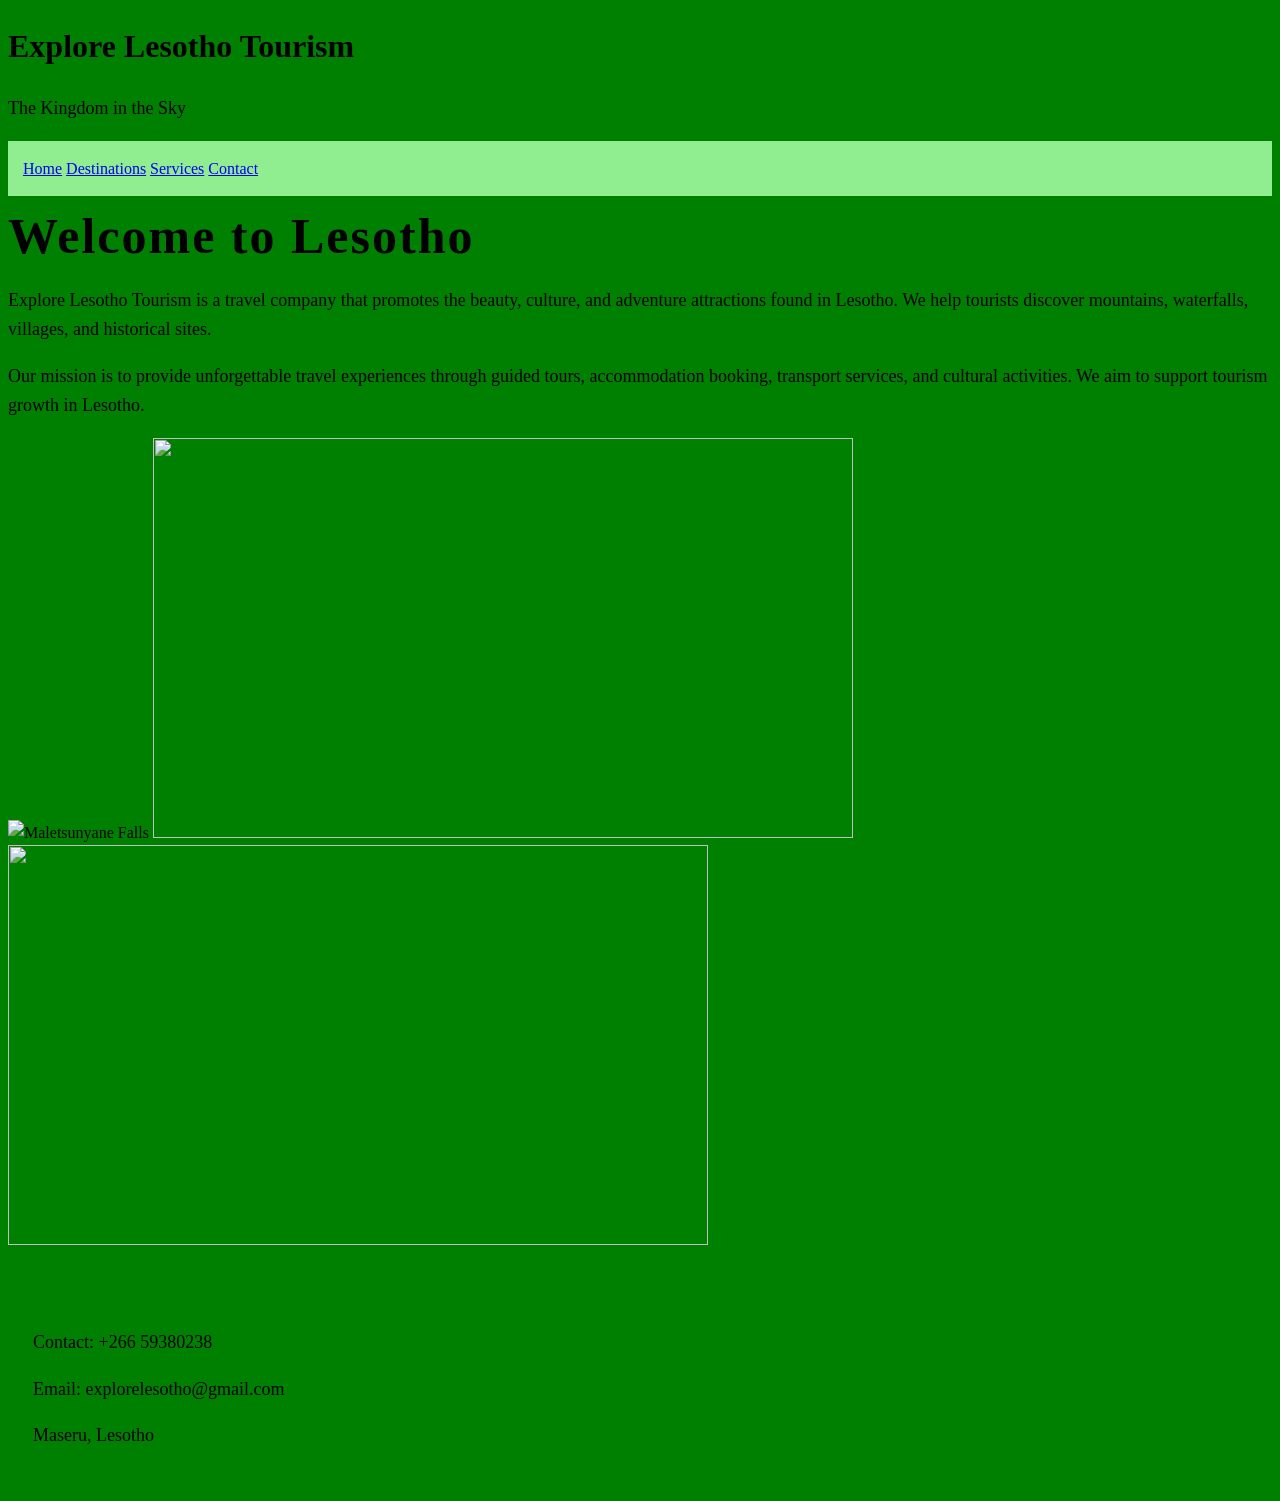
==== index.html @ 207499ea "Add files via upload" ====
<!DOCTYPE html>
<html>
<head>
    <title> Lesotho Tourism</title>
    <link rel="stylesheet" href="mokokoane.css">
</head>
<body bgcolor="green"></body>

<header>
    <h1>Explore Lesotho Tourism</h1>
    <p>The Kingdom in the Sky</p>
</header>

<nav>
    <a href="index.html">Home</a>
    <a href="destinations.html">Destinations</a>
    <a href="services.html">Services</a>
    <a href="contact.html">Contact</a>
</nav>

    <h2>Welcome to Lesotho</h2>
    <p>
        Explore Lesotho Tourism is a travel company that promotes the beauty,
        culture, and adventure attractions found in Lesotho. We help tourists
        discover mountains, waterfalls, villages, and historical sites.
    </p>

    <p>
        Our mission is to provide unforgettable travel experiences through
        guided tours, accommodation booking, transport services, and cultural
        activities. We aim to support tourism growth in Lesotho.
    </p>

    <img src="maletsunyane.jpg" alt="Maletsunyane Falls" width="700" height="400">
    <img src="mountain.jpg" width="700" height="400">
    <img src="village.jpg" width="700" height="400">

<footer>
    <p>Contact: +266 59380238</p>
    <p>Email: explorelesotho@gmail.com</p>
    <p>Maseru, Lesotho</p>
</footer>

</body>
</html>
---- mokokoane.css ----
body {
           backgroud-color:green;
          color:black;
          line-height:1.6;
}
    .banner {
        background: linear-gradient(blue, white, black);
        text-align: center;
        padding: 70px 20px;
        color: ;
}
    nav{
        background-color:lightgreen;
        padding:15px;
        text-align:centre;
}

     h2 {
        font-size: 50px;
        margin: 0;
        letter-spacing: 2px;
    }

   p {
      font-size: 18px;
        margin-top: 10px;
    } 

    button{
        margin-top: 25px;
        display: inline-block;
        padding: 12px 25px;
        background: green;
        color: white;
        text-decoration: none;
        border-radius: 25px;
    }

    .button:hover {
        background: blue;
}
    
    footer{
            background-color:green;
            color:black;
            padding:25px;
            margin-top:40px;
            text-align:centre;}
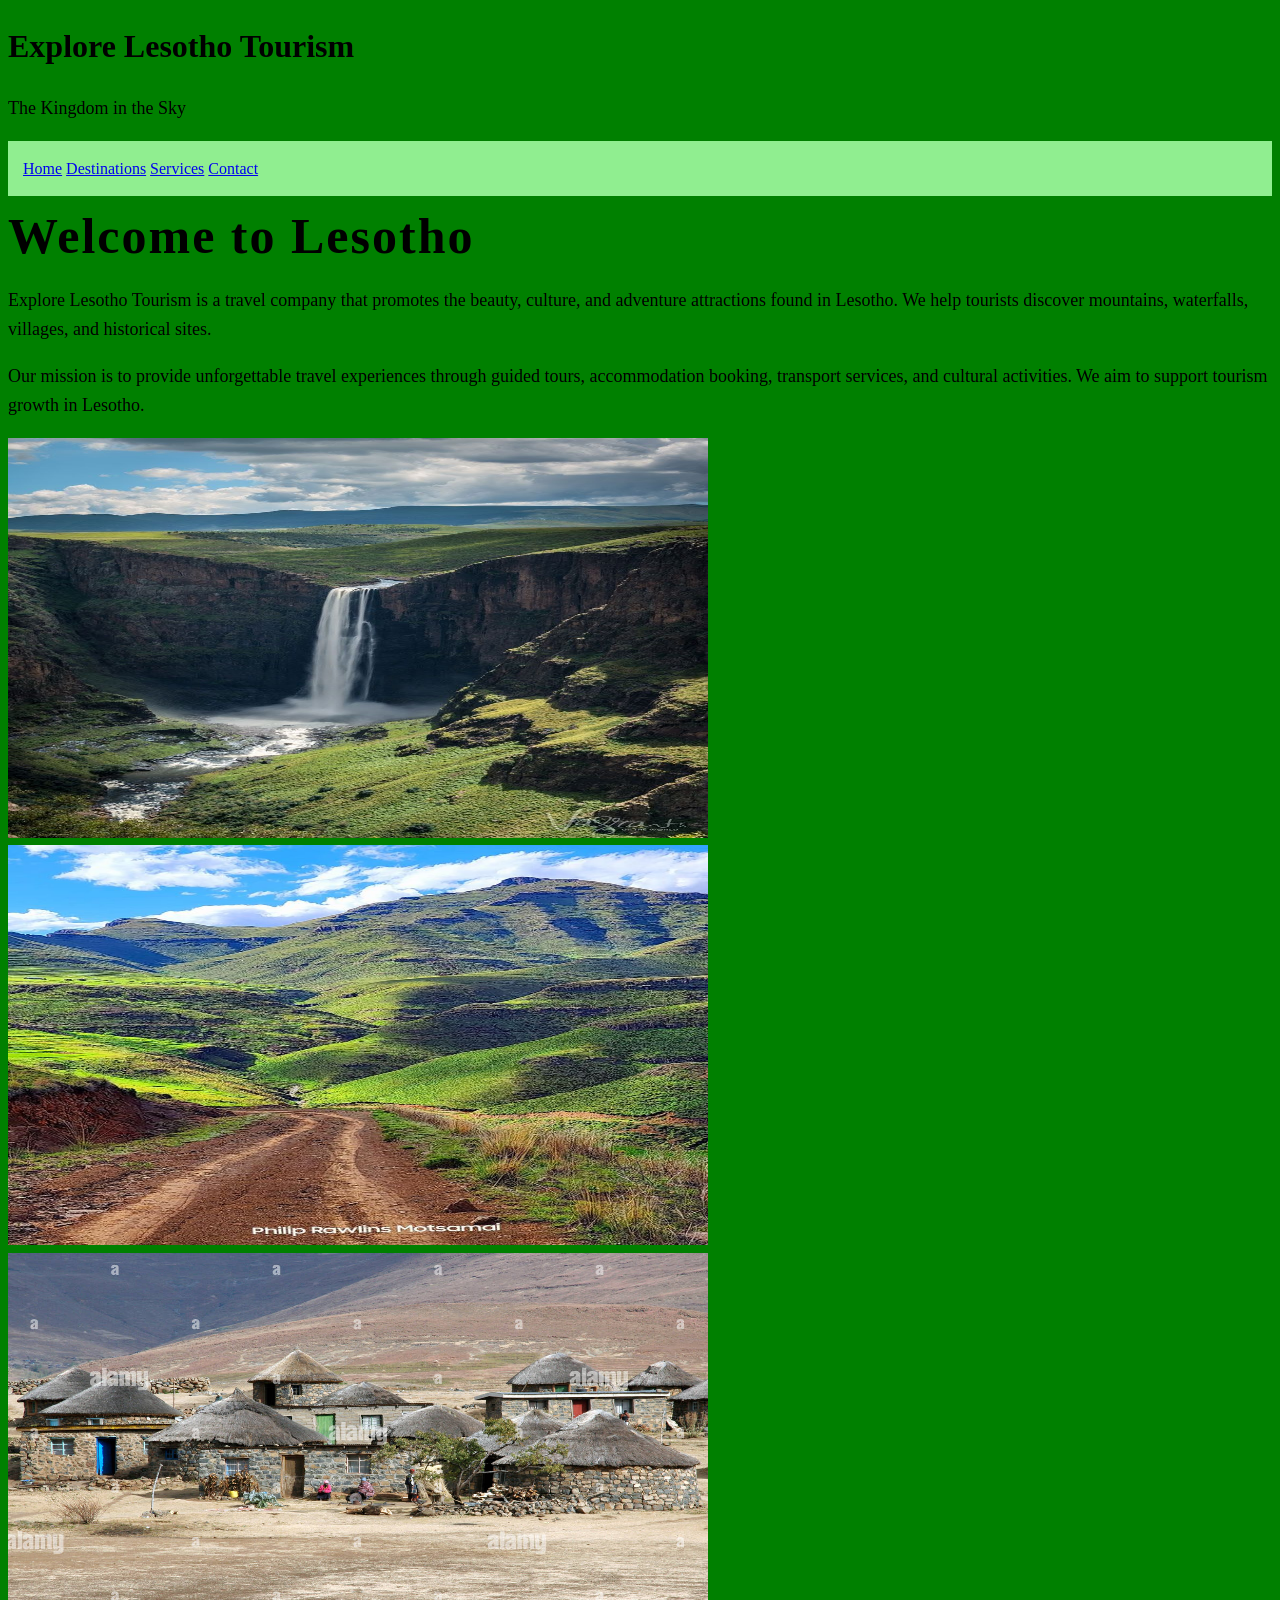
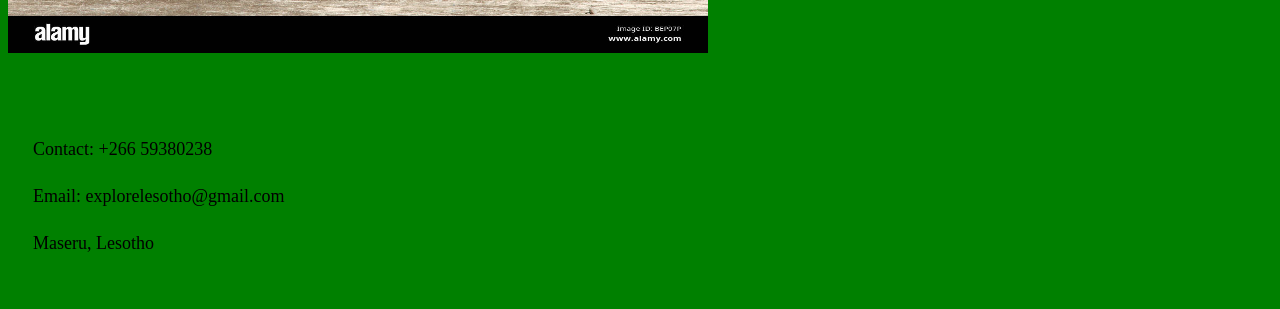
==== commit 9b142f54: "Restore and format index.html content" ====
--- a/index.html
+++ b/index.html
@@ -32,9 +32,9 @@
         activities. We aim to support tourism growth in Lesotho.
     </p>
 
-    <img src="maletsunyane.jpg" alt="Maletsunyane Falls" width="700" height="400">
-    <img src="mountain.jpg" width="700" height="400">
-    <img src="village.jpg" width="700" height="400">
+    <img src="maletsunyane.JPG" alt="Maletsunyane Falls" width="700" height="400">
+    <img src="mountain.JPG" width="700" height="400">
+    <img src="village.JPG" width="700" height="400">
 
 <footer>
     <p>Contact: +266 59380238</p>
@@ -43,4 +43,4 @@
 </footer>
 
 </body>
-</html>+</html>
